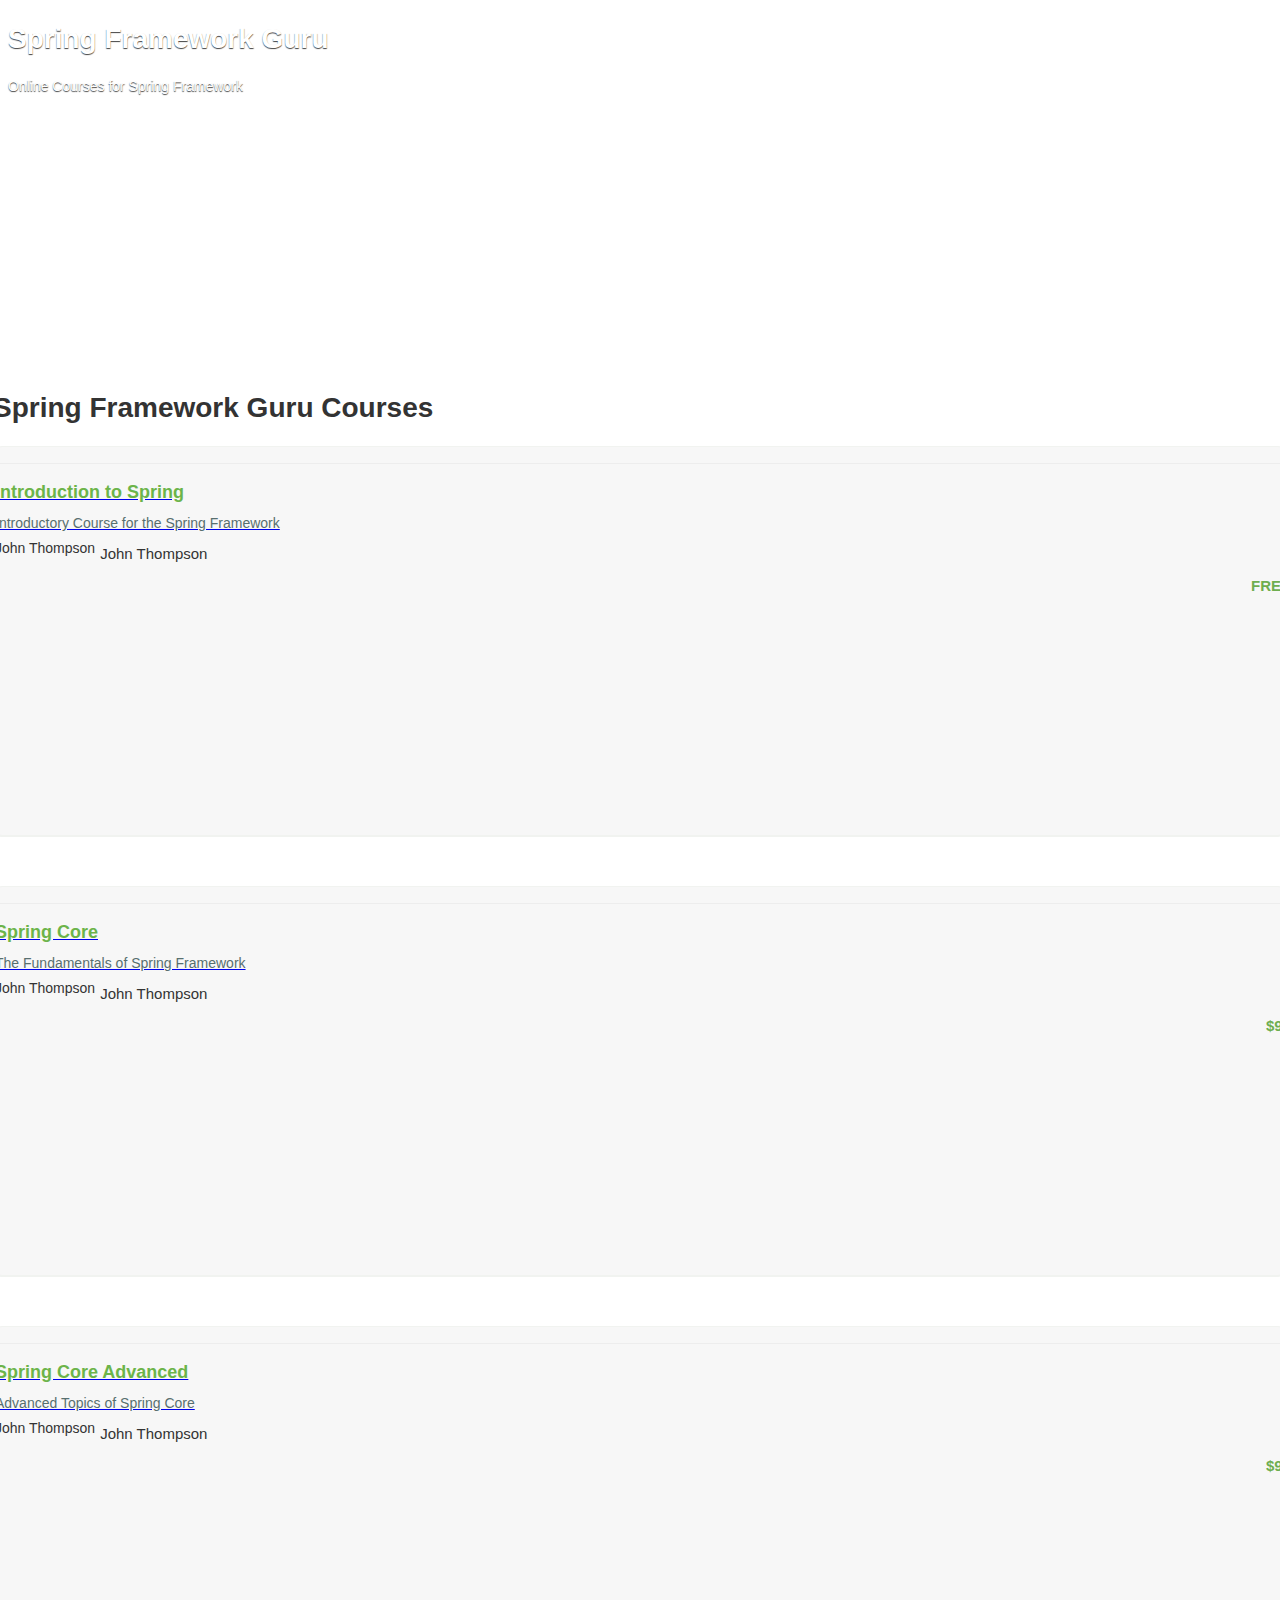
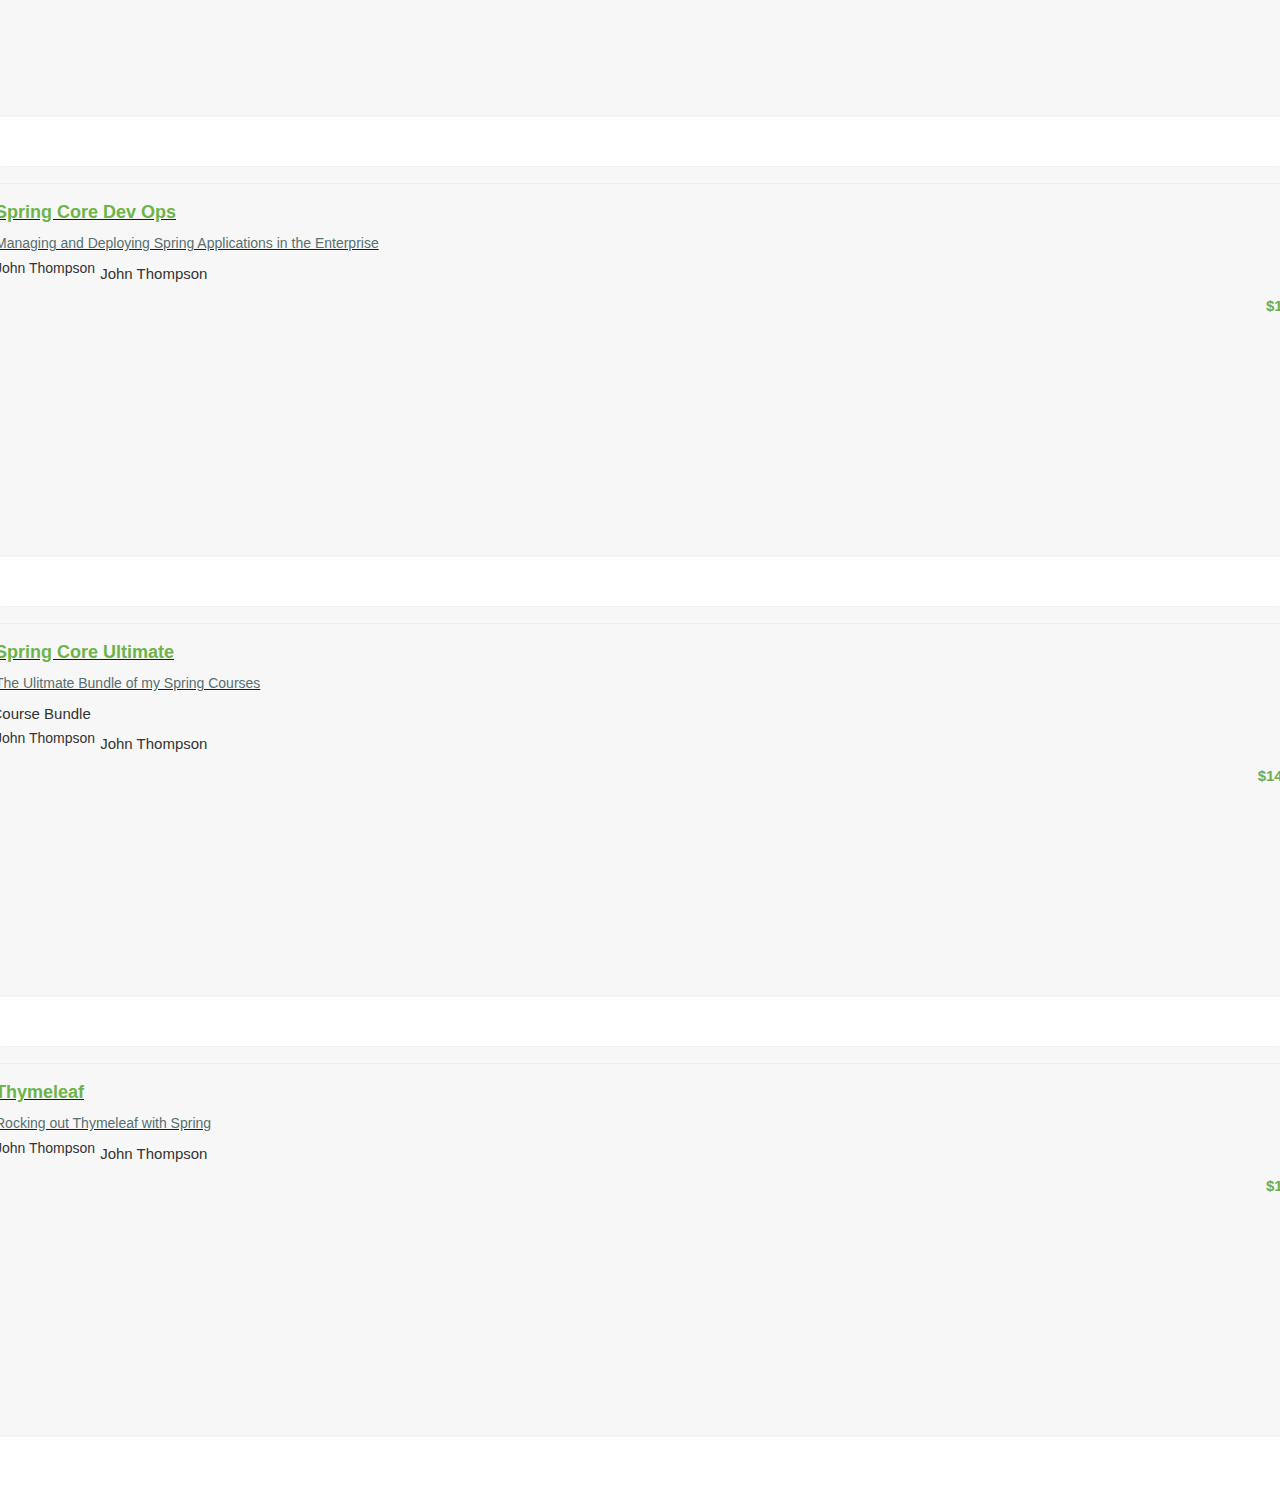
==== src/main/resources/templates/index.html @ c7357282 "Finishing up the HTML pages" ====
<!DOCTYPE html>
<html lang="en">
<head>
    <meta charset="UTF-8">
    <title>Spring Framework Guru Courses</title>

    <link href="http://cdn.jsdelivr.net/webjars/bootstrap/3.3.4/css/bootstrap.min.css" rel="stylesheet" media="screen"/>

    <script src="http://cdn.jsdelivr.net/webjars/jquery/2.1.4/jquery.min.js"></script>

    <style>
        .jumbotron {
            background: url('https://d2vvqscadf4c1f.cloudfront.net/rGIBmJUAT46UuLPwXo3K_Fedora_Core_Ultimate2.jpg') no-repeat center center;
            height: 350px;
            color: white;
            text-shadow: #444 0 1px 1px;
        }

        body {
            color: #2b3636;
            font-family: "Proxima";
        }

        body {
            color: #333;
            font-family: "Helvetica Neue", Helvetica, Arial, sans-serif;
            font-size: 14px;
            line-height: 1.42857;
        }

        .row {
            margin-left: -15px;
            margin-right: -15px;
        }

        *::before, *::after {
            box-sizing: border-box;
        }

        *::before, *::after {
            box-sizing: border-box;
        }

        .view-directory .course-listing {
            background-color: rgba(255, 255, 255, 0.7);
        }

        .course-listing {
            background-color: #f7f7f7;
            border: 1px solid #f1f3f0;
            border-radius: 9px;
            box-shadow: 0 1px #f1f3f0;
            cursor: pointer;
            height: 390px;
            margin-bottom: 50px;
            padding: 0;
        }

        * {
            box-sizing: border-box;
        }

        .course-listing .course-box-image-container {
            max-height: 208px;
            overflow: hidden;
        }

        .course-listing .course-box-image-container .course-box-image {
            border-bottom: 1px solid #ededed;
            border-top-left-radius: 9px;
            border-top-right-radius: 9px;
            display: block;
            margin: auto;
            width: 100%;
        }

        img {
            vertical-align: middle;
        }

        img {
            border: 0 none;
        }

        .course-listing .course-listing-title {
            color: #6cb44a;
            font-size: 18px;
            font-weight: bold;
            line-height: 25px;
            max-height: 70px;
            overflow: hidden;
            padding: 16px 16px 4px;
        }

        .course-listing .course-listing-subtitle {
            color: #586f6f;
            font-size: 14px;
            font-weight: 200;
            max-height: 65px;
            overflow: hidden;
            padding: 5px 16px;
        }

        .course-listing .course-listing-extra-info .course-price {
            color: #6eae50 !important;
            font-size: 15px;
            font-weight: bold;
            line-height: 34px;
            padding-right: 10px;
            text-align: right;
        }

        .course-listing .course-listing-extra-info .course-author-name {
            font-size: 15px;
            font-weight: 200;
            line-height: 30px;
            max-height: 30px;
            overflow: hidden;
            padding-left: 5px;
        }

        .course-listing .course-listing-extra-info .course-bundle {
            font-size: 15px;
            font-weight: 200;
            line-height: 30px;
        }
    </style>

</head>
<body>
<div class="jumbotron">
    <div class="container">
        <h1>Spring Framework Guru</h1>
        <p class="lead">Online Courses for Spring Framework</p>
    </div>
</div>

<div class="container">
    <div class="row">
        <div class="col-md-12">
            <h1>Spring Framework Guru Courses</h1>
        </div>
    </div>

    <div class="row course-list list">
        <div class="col-md-4">
            <div class="course-listing">
                <div class="row">
                    <a href="product.html">
                        <div class="col-lg-12">
                            <div class="course-box-image-container">
                                <img role="presentation"
                                     src="https://process.fs.teachablecdn.com/ADNupMnWyR7kCWRvm76Laz/resize=width:705/https://www.filepicker.io/api/file/nXPqg69JSkuVO2Bqm8wr"
                                     class="course-box-image">
                            </div>
                            <div class="course-listing-title">
                                Introduction to Spring
                            </div>
                            <div class="course-listing-subtitle">
                                Introductory Course for the Spring Framework
                            </div>
                        </div>
                    </a>
                </div>
                <div class="row course-listing-extra-info col-xs-12">
                    <div class="col-xs-8">
                        <img align="left" alt="John Thompson"
                             src="https://process.fs.teachablecdn.com/ADNupMnWyR7kCWRvm76Laz/resize=width:30,height:30/https://d2vvqscadf4c1f.cloudfront.net/uZC7XjnzTMyJJeq5hShi_IMG_2800square.jpg"
                             class="img-circle">
                        <div class="small course-author-name">
                            John Thompson
                        </div>
                    </div>
                    <div class="col-xs-4">
                        <div class="small course-price">
                            FREE
                        </div>
                    </div>
                </div>
            </div>
        </div>
        <div class="col-md-4">
            <div class="course-listing">
                <div class="row">
                    <a data-role="course-box-link" href="product.html">
                        <div class="col-lg-12">
                            <div class="course-box-image-container">
                                <img role="presentation"
                                     src="https://process.fs.teachablecdn.com/ADNupMnWyR7kCWRvm76Laz/resize=width:705/https://www.filepicker.io/api/file/nXPqg69JSkuVO2Bqm8wr"
                                     class="course-box-image">
                            </div>
                            <div class="course-listing-title">
                                Spring Core
                            </div>
                            <div class="course-listing-subtitle">
                                The Fundamentals of Spring Framework
                            </div>
                        </div>
                    </a>
                </div>
                <div class="row course-listing-extra-info col-xs-12">
                    <div class="col-xs-8">
                        <img align="left" alt="John Thompson"
                             src="https://process.fs.teachablecdn.com/ADNupMnWyR7kCWRvm76Laz/resize=width:30,height:30/https://d2vvqscadf4c1f.cloudfront.net/uZC7XjnzTMyJJeq5hShi_IMG_2800square.jpg"
                             class="img-circle">
                        <div class="small course-author-name">
                            John Thompson
                        </div>
                    </div>
                    <div class="col-xs-4">
                        <div class="small course-price">
                            $99
                        </div>
                    </div>
                </div>
            </div>
        </div>
        <div class="col-md-4">
            <div class="course-listing">
                <div class="row">
                    <a data-role="course-box-link" href="product.html">
                        <div class="col-lg-12">
                            <div class="course-box-image-container">
                                <img role="presentation"
                                     src="https://process.fs.teachablecdn.com/ADNupMnWyR7kCWRvm76Laz/resize=width:705/https://www.filepicker.io/api/file/nXPqg69JSkuVO2Bqm8wr"
                                     class="course-box-image">
                            </div>
                            <div class="course-listing-title">
                                Spring Core Advanced
                            </div>
                            <div class="course-listing-subtitle">
                                Advanced Topics of Spring Core
                            </div>
                        </div>
                    </a>
                </div>
                <div class="row course-listing-extra-info col-xs-12">
                    <div class="col-xs-8">
                        <img align="left" alt="John Thompson"
                             src="https://process.fs.teachablecdn.com/ADNupMnWyR7kCWRvm76Laz/resize=width:30,height:30/https://d2vvqscadf4c1f.cloudfront.net/uZC7XjnzTMyJJeq5hShi_IMG_2800square.jpg"
                             class="img-circle">
                        <div class="small course-author-name">
                            John Thompson
                        </div>
                    </div>
                    <div class="col-xs-4">
                        <div class="small course-price">
                            $99
                        </div>
                    </div>
                </div>
            </div>
        </div>
    </div>

    <div class="row">
        <div class="col-md-4">
            <div class="course-listing">
                <div class="row">
                    <a data-role="course-box-link" href="product.html">
                        <div class="col-lg-12">
                            <div class="course-box-image-container">
                                <img role="presentation"
                                     src="https://process.fs.teachablecdn.com/ADNupMnWyR7kCWRvm76Laz/resize=width:705/https://www.filepicker.io/api/file/nXPqg69JSkuVO2Bqm8wr"
                                     class="course-box-image">
                            </div>
                            <div class="course-listing-title">
                                Spring Core Dev Ops
                            </div>
                            <div class="course-listing-subtitle">
                                Managing and Deploying Spring Applications in the Enterprise
                            </div>
                        </div>
                    </a>
                </div>
                <div class="row course-listing-extra-info col-xs-12">
                    <div class="col-xs-8">
                        <img align="left" alt="John Thompson"
                             src="https://process.fs.teachablecdn.com/ADNupMnWyR7kCWRvm76Laz/resize=width:30,height:30/https://d2vvqscadf4c1f.cloudfront.net/uZC7XjnzTMyJJeq5hShi_IMG_2800square.jpg"
                             class="img-circle">
                        <div class="small course-author-name">
                            John Thompson
                        </div>

                    </div>
                    <div class="col-xs-4">
                        <div class="small course-price">
                            $15
                        </div>
                    </div>
                </div>
            </div>
        </div>
        <div class="col-md-4">
            <div class="course-listing">
                <div class="row">
                    <a data-role="course-box-link" href="product.html">
                        <div class="col-lg-12">
                            <div class="course-box-image-container">
                                <img role="presentation"
                                     src="https://process.fs.teachablecdn.com/ADNupMnWyR7kCWRvm76Laz/resize=width:705/https://www.filepicker.io/api/file/nXPqg69JSkuVO2Bqm8wr"
                                     class="course-box-image">
                            </div>
                            <div class="course-listing-title">
                                Spring Core Ultimate
                            </div>
                            <div class="course-listing-subtitle">
                                The Ulitmate Bundle of my Spring Courses
                            </div>
                        </div>
                    </a>
                </div>
                <div class="row course-listing-extra-info col-xs-12">
                    <div class="col-xs-8">
                        <div class="small course-bundle">
                            5 Course Bundle
                        </div>
                    </div>
                    <div class="col-xs-8">
                        <img align="left" alt="John Thompson"
                             src="https://process.fs.teachablecdn.com/ADNupMnWyR7kCWRvm76Laz/resize=width:30,height:30/https://d2vvqscadf4c1f.cloudfront.net/uZC7XjnzTMyJJeq5hShi_IMG_2800square.jpg"
                             class="img-circle">
                        <div class="small course-author-name">
                            John Thompson
                        </div>

                    </div>
                    <div class="col-xs-4">
                        <div class="small course-price">
                            $147
                        </div>
                    </div>
                </div>
            </div>
        </div>
        <div class="col-md-4">
            <div class="course-listing">
                <div class="row">
                    <a data-role="course-box-link" href="product.html">
                        <div class="col-lg-12">
                            <div class="course-box-image-container">
                                <img role="presentation"
                                     src="https://process.fs.teachablecdn.com/ADNupMnWyR7kCWRvm76Laz/resize=width:705/https://www.filepicker.io/api/file/nXPqg69JSkuVO2Bqm8wr"
                                     class="course-box-image">
                            </div>
                            <div class="course-listing-title">
                                Thymeleaf
                            </div>
                            <div class="course-listing-subtitle">
                                Rocking out Thymeleaf with Spring
                            </div>
                        </div>
                    </a>
                </div>
                <div class="row course-listing-extra-info col-xs-12">
                    <div class="col-xs-8">
                        <img align="left" alt="John Thompson"
                             src="https://process.fs.teachablecdn.com/ADNupMnWyR7kCWRvm76Laz/resize=width:30,height:30/https://d2vvqscadf4c1f.cloudfront.net/uZC7XjnzTMyJJeq5hShi_IMG_2800square.jpg"
                             class="img-circle">
                        <div class="small course-author-name">
                            John Thompson
                        </div>

                    </div>
                    <div class="col-xs-4">
                        <div class="small course-price">
                            $15
                        </div>
                    </div>
                </div>
            </div>
        </div>
    </div>
</div>

</body>
</html>
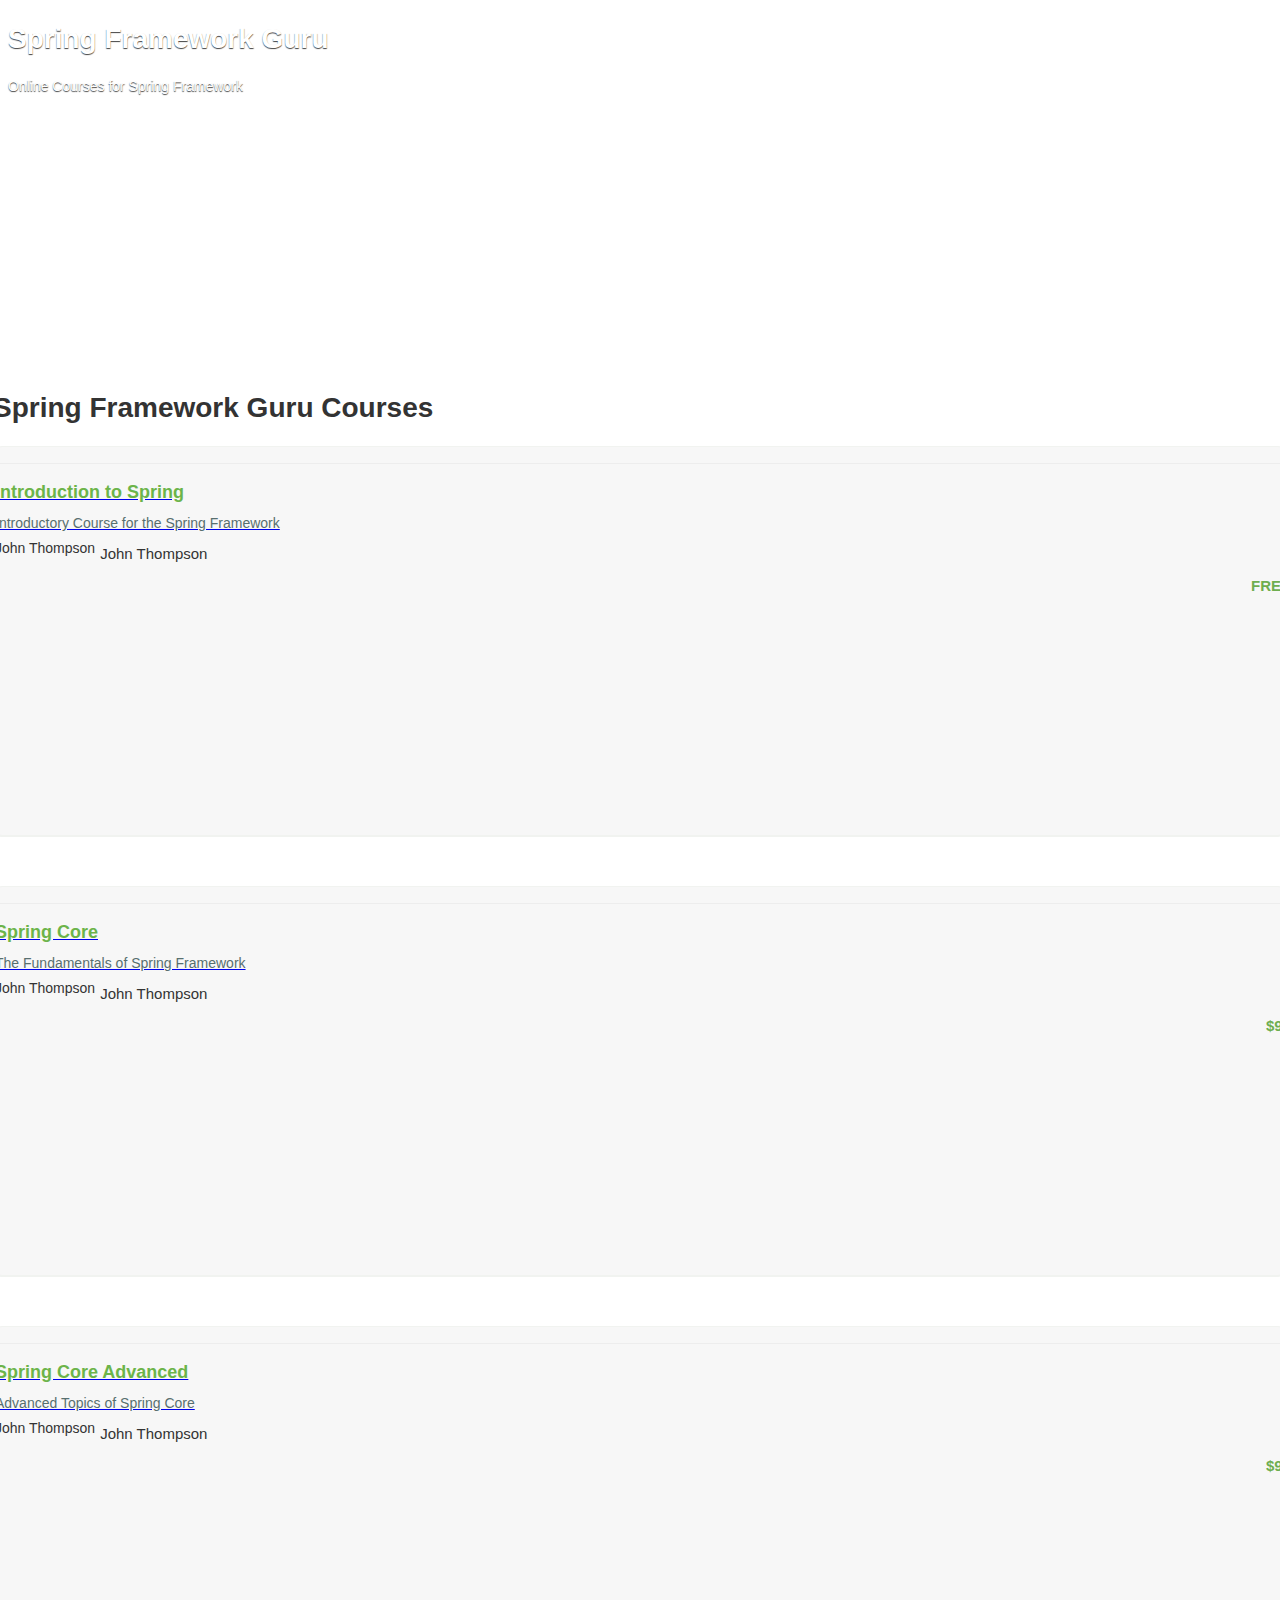
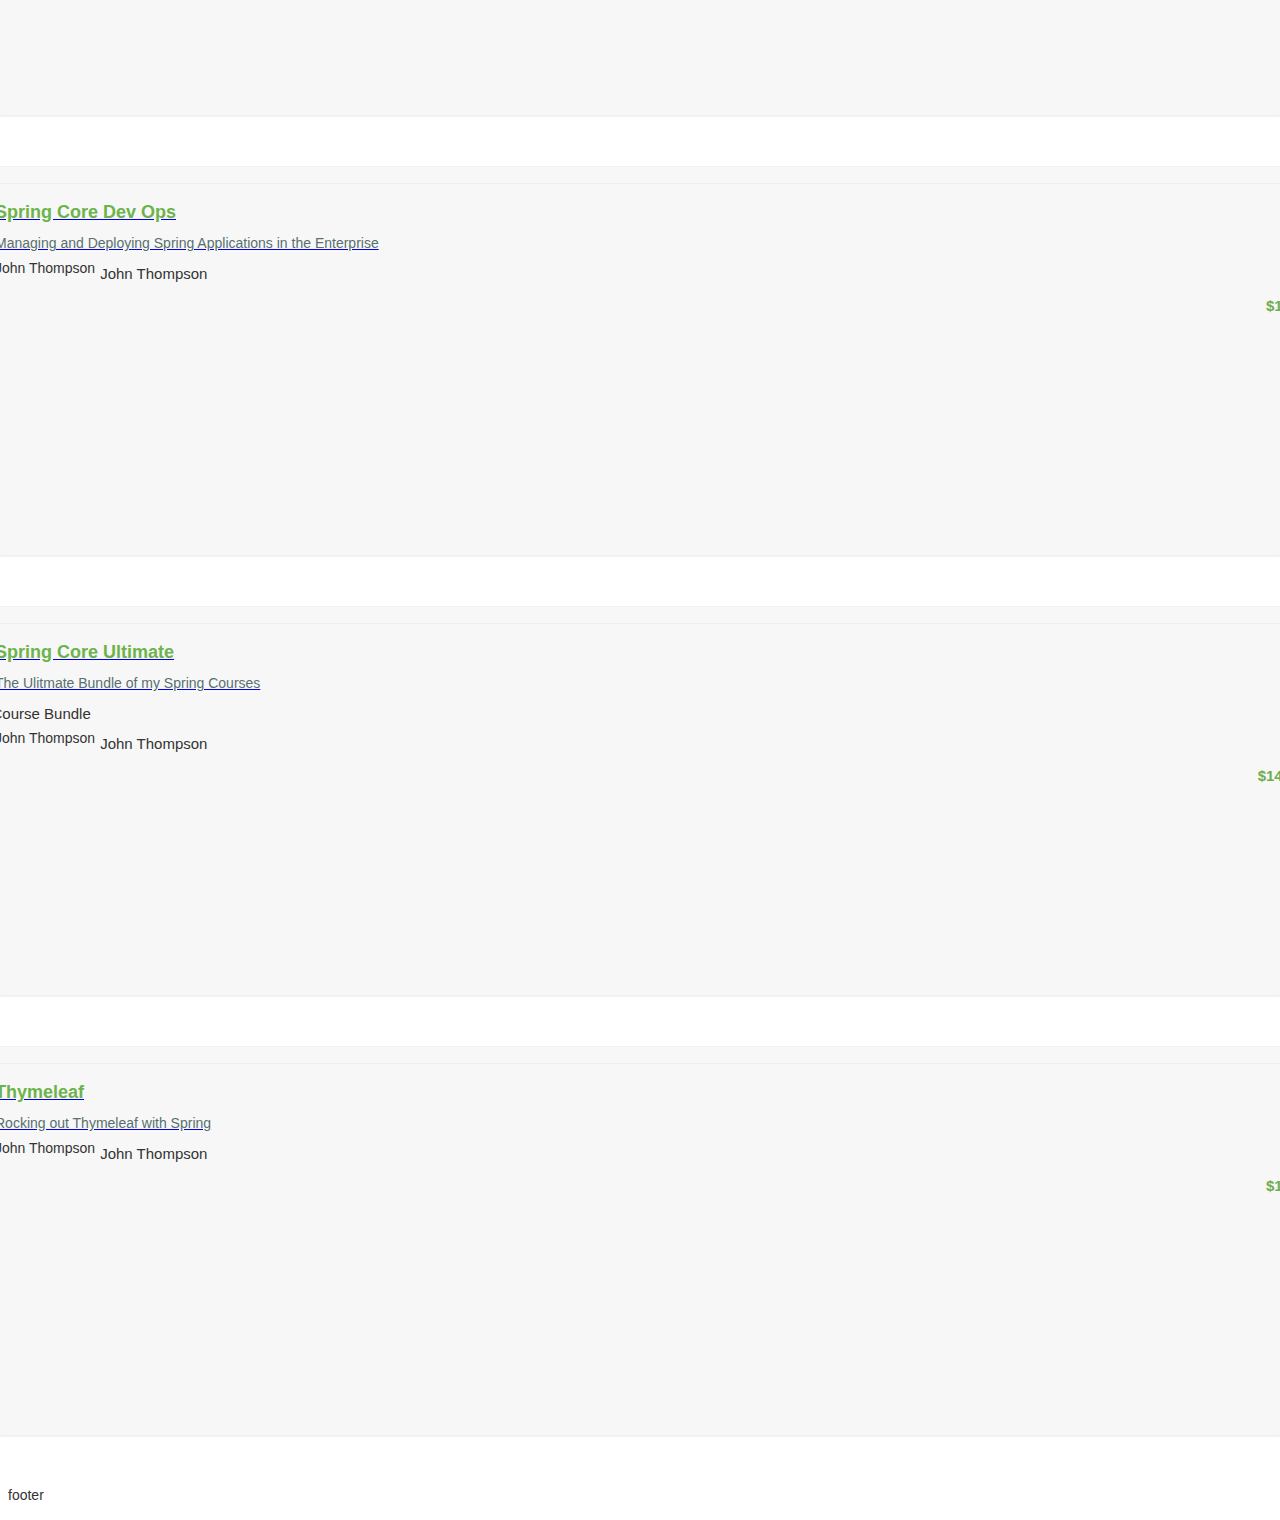
==== commit 81da8454: "added fragments for header and footer, plus internationalization message for footer" ====
--- a/src/main/resources/templates/index.html
+++ b/src/main/resources/templates/index.html
@@ -1,14 +1,18 @@
 <!DOCTYPE html>
-<html lang="en">
+<html lang="en" xmlns:th="http://www.thymeleaf.org">
 <head>
     <meta charset="UTF-8">
-    <title>Spring Framework Guru Courses</title>
-
-    <link href="http://cdn.jsdelivr.net/webjars/bootstrap/3.3.4/css/bootstrap.min.css" rel="stylesheet" media="screen"/>
-
-    <script src="http://cdn.jsdelivr.net/webjars/jquery/2.1.4/jquery.min.js"></script>
-
-    <style>
+    <title th:text="#{index.page.title}"> Title here</title>
+
+    <link href="http://cdn.jsdelivr.net/webjars/bootstrap/3.3.4/css/bootstrap.min.css" rel="stylesheet" media="screen"
+    th:href="@{/css/bootstrap-4.3.1-dist/css/bootstrap.min.css}"/>
+
+    <script src="http://cdn.jsdelivr.net/webjars/jquery/2.1.4/jquery.min.js"
+    th:href="@{/css/bootstrap-4.3.1-dist/js/bootstrap.min.js}"></script>
+
+    <link th:href="@{/css/custom.css}" rel="stylesheet" media="screen">
+
+    <style th:remove="all">
         .jumbotron {
             background: url('https://d2vvqscadf4c1f.cloudfront.net/rGIBmJUAT46UuLPwXo3K_Fedora_Core_Ultimate2.jpg') no-repeat center center;
             height: 350px;
@@ -128,7 +132,7 @@
 
 </head>
 <body>
-<div class="jumbotron">
+<div class="jumbotron" th:replace="fragments/jumbotron::jumbotron">
     <div class="container">
         <h1>Spring Framework Guru</h1>
         <p class="lead">Online Courses for Spring Framework</p>
@@ -146,11 +150,12 @@
         <div class="col-md-4">
             <div class="course-listing">
                 <div class="row">
-                    <a href="product.html">
-                        <div class="col-lg-12">
-                            <div class="course-box-image-container">
-                                <img role="presentation"
-                                     src="https://process.fs.teachablecdn.com/ADNupMnWyR7kCWRvm76Laz/resize=width:705/https://www.filepicker.io/api/file/nXPqg69JSkuVO2Bqm8wr"
+                    <a href="product">
+                        <div class="col-lg-12">
+                            <div class="course-box-image-container">
+                                <img role="presentation"
+                                     src="https://process.fs.teachablecdn.com/ADNupMnWyR7kCWRvm76Laz/resize=width:705/https://www.filepicker.io/api/file/nXPqg69JSkuVO2Bqm8wr"
+                                     th:src="@{/images/SpringIntroThumb.png}"
                                      class="course-box-image">
                             </div>
                             <div class="course-listing-title">
@@ -166,6 +171,7 @@
                     <div class="col-xs-8">
                         <img align="left" alt="John Thompson"
                              src="https://process.fs.teachablecdn.com/ADNupMnWyR7kCWRvm76Laz/resize=width:30,height:30/https://d2vvqscadf4c1f.cloudfront.net/uZC7XjnzTMyJJeq5hShi_IMG_2800square.jpg"
+                             th:src="@{/images/instructor_jt.jpg}"
                              class="img-circle">
                         <div class="small course-author-name">
                             John Thompson
@@ -182,11 +188,12 @@
         <div class="col-md-4">
             <div class="course-listing">
                 <div class="row">
-                    <a data-role="course-box-link" href="product.html">
-                        <div class="col-lg-12">
-                            <div class="course-box-image-container">
-                                <img role="presentation"
-                                     src="https://process.fs.teachablecdn.com/ADNupMnWyR7kCWRvm76Laz/resize=width:705/https://www.filepicker.io/api/file/nXPqg69JSkuVO2Bqm8wr"
+                    <a data-role="course-box-link" href="product">
+                        <div class="col-lg-12">
+                            <div class="course-box-image-container">
+                                <img role="presentation"
+                                     src="https://process.fs.teachablecdn.com/ADNupMnWyR7kCWRvm76Laz/resize=width:705/https://www.filepicker.io/api/file/nXPqg69JSkuVO2Bqm8wr"
+                                     th:src="@{/images/SpringCoreThumb.png}"
                                      class="course-box-image">
                             </div>
                             <div class="course-listing-title">
@@ -202,6 +209,7 @@
                     <div class="col-xs-8">
                         <img align="left" alt="John Thompson"
                              src="https://process.fs.teachablecdn.com/ADNupMnWyR7kCWRvm76Laz/resize=width:30,height:30/https://d2vvqscadf4c1f.cloudfront.net/uZC7XjnzTMyJJeq5hShi_IMG_2800square.jpg"
+                             th:src="@{/images/instructor_jt.jpg}"
                              class="img-circle">
                         <div class="small course-author-name">
                             John Thompson
@@ -218,11 +226,12 @@
         <div class="col-md-4">
             <div class="course-listing">
                 <div class="row">
-                    <a data-role="course-box-link" href="product.html">
-                        <div class="col-lg-12">
-                            <div class="course-box-image-container">
-                                <img role="presentation"
-                                     src="https://process.fs.teachablecdn.com/ADNupMnWyR7kCWRvm76Laz/resize=width:705/https://www.filepicker.io/api/file/nXPqg69JSkuVO2Bqm8wr"
+                    <a data-role="course-box-link" href="product">
+                        <div class="col-lg-12">
+                            <div class="course-box-image-container">
+                                <img role="presentation"
+                                     src="https://process.fs.teachablecdn.com/ADNupMnWyR7kCWRvm76Laz/resize=width:705/https://www.filepicker.io/api/file/nXPqg69JSkuVO2Bqm8wr"
+                                     th:src="@{/images/SpringCoreAdvancedThumb.png}"
                                      class="course-box-image">
                             </div>
                             <div class="course-listing-title">
@@ -238,6 +247,7 @@
                     <div class="col-xs-8">
                         <img align="left" alt="John Thompson"
                              src="https://process.fs.teachablecdn.com/ADNupMnWyR7kCWRvm76Laz/resize=width:30,height:30/https://d2vvqscadf4c1f.cloudfront.net/uZC7XjnzTMyJJeq5hShi_IMG_2800square.jpg"
+                             th:src="@{/images/instructor_jt.jpg}"
                              class="img-circle">
                         <div class="small course-author-name">
                             John Thompson
@@ -257,11 +267,12 @@
         <div class="col-md-4">
             <div class="course-listing">
                 <div class="row">
-                    <a data-role="course-box-link" href="product.html">
-                        <div class="col-lg-12">
-                            <div class="course-box-image-container">
-                                <img role="presentation"
-                                     src="https://process.fs.teachablecdn.com/ADNupMnWyR7kCWRvm76Laz/resize=width:705/https://www.filepicker.io/api/file/nXPqg69JSkuVO2Bqm8wr"
+                    <a data-role="course-box-link" href="product">
+                        <div class="col-lg-12">
+                            <div class="course-box-image-container">
+                                <img role="presentation"
+                                     src="https://process.fs.teachablecdn.com/ADNupMnWyR7kCWRvm76Laz/resize=width:705/https://www.filepicker.io/api/file/nXPqg69JSkuVO2Bqm8wr"
+                                     th:src="@{/images/SpringCoreDevOpsThumb.png}"
                                      class="course-box-image">
                             </div>
                             <div class="course-listing-title">
@@ -277,6 +288,7 @@
                     <div class="col-xs-8">
                         <img align="left" alt="John Thompson"
                              src="https://process.fs.teachablecdn.com/ADNupMnWyR7kCWRvm76Laz/resize=width:30,height:30/https://d2vvqscadf4c1f.cloudfront.net/uZC7XjnzTMyJJeq5hShi_IMG_2800square.jpg"
+                             th:src="@{/images/instructor_jt.jpg}"
                              class="img-circle">
                         <div class="small course-author-name">
                             John Thompson
@@ -294,10 +306,11 @@
         <div class="col-md-4">
             <div class="course-listing">
                 <div class="row">
-                    <a data-role="course-box-link" href="product.html">
-                        <div class="col-lg-12">
-                            <div class="course-box-image-container">
-                                <img role="presentation"
+                    <a data-role="course-box-link" href="product">
+                        <div class="col-lg-12">
+                            <div class="course-box-image-container">
+                                <img role="presentation"
+                                     th:src="@{/images/SpringCoreUltimateThumb.png}"
                                      src="https://process.fs.teachablecdn.com/ADNupMnWyR7kCWRvm76Laz/resize=width:705/https://www.filepicker.io/api/file/nXPqg69JSkuVO2Bqm8wr"
                                      class="course-box-image">
                             </div>
@@ -319,6 +332,7 @@
                     <div class="col-xs-8">
                         <img align="left" alt="John Thompson"
                              src="https://process.fs.teachablecdn.com/ADNupMnWyR7kCWRvm76Laz/resize=width:30,height:30/https://d2vvqscadf4c1f.cloudfront.net/uZC7XjnzTMyJJeq5hShi_IMG_2800square.jpg"
+                             th:src="@{/images/instructor_jt.jpg}"
                              class="img-circle">
                         <div class="small course-author-name">
                             John Thompson
@@ -336,11 +350,12 @@
         <div class="col-md-4">
             <div class="course-listing">
                 <div class="row">
-                    <a data-role="course-box-link" href="product.html">
-                        <div class="col-lg-12">
-                            <div class="course-box-image-container">
-                                <img role="presentation"
-                                     src="https://process.fs.teachablecdn.com/ADNupMnWyR7kCWRvm76Laz/resize=width:705/https://www.filepicker.io/api/file/nXPqg69JSkuVO2Bqm8wr"
+                    <a data-role="course-box-link" href="product">
+                        <div class="col-lg-12">
+                            <div class="course-box-image-container">
+                                <img role="presentation"
+                                     src="https://process.fs.teachablecdn.com/ADNupMnWyR7kCWRvm76Laz/resize=width:705/https://www.filepicker.io/api/file/nXPqg69JSkuVO2Bqm8wr"
+                                     th:src="@{/images/ThymeleafThumb.png}"
                                      class="course-box-image">
                             </div>
                             <div class="course-listing-title">
@@ -356,6 +371,7 @@
                     <div class="col-xs-8">
                         <img align="left" alt="John Thompson"
                              src="https://process.fs.teachablecdn.com/ADNupMnWyR7kCWRvm76Laz/resize=width:30,height:30/https://d2vvqscadf4c1f.cloudfront.net/uZC7XjnzTMyJJeq5hShi_IMG_2800square.jpg"
+                             th:src="@{/images/instructor_jt.jpg}"
                              class="img-circle">
                         <div class="small course-author-name">
                             John Thompson
@@ -372,6 +388,8 @@
         </div>
     </div>
 </div>
-
+<div class="container" th:replace="fragments/footer :: footer">
+    <p>footer</p>
+</div>
 </body>
 </html>